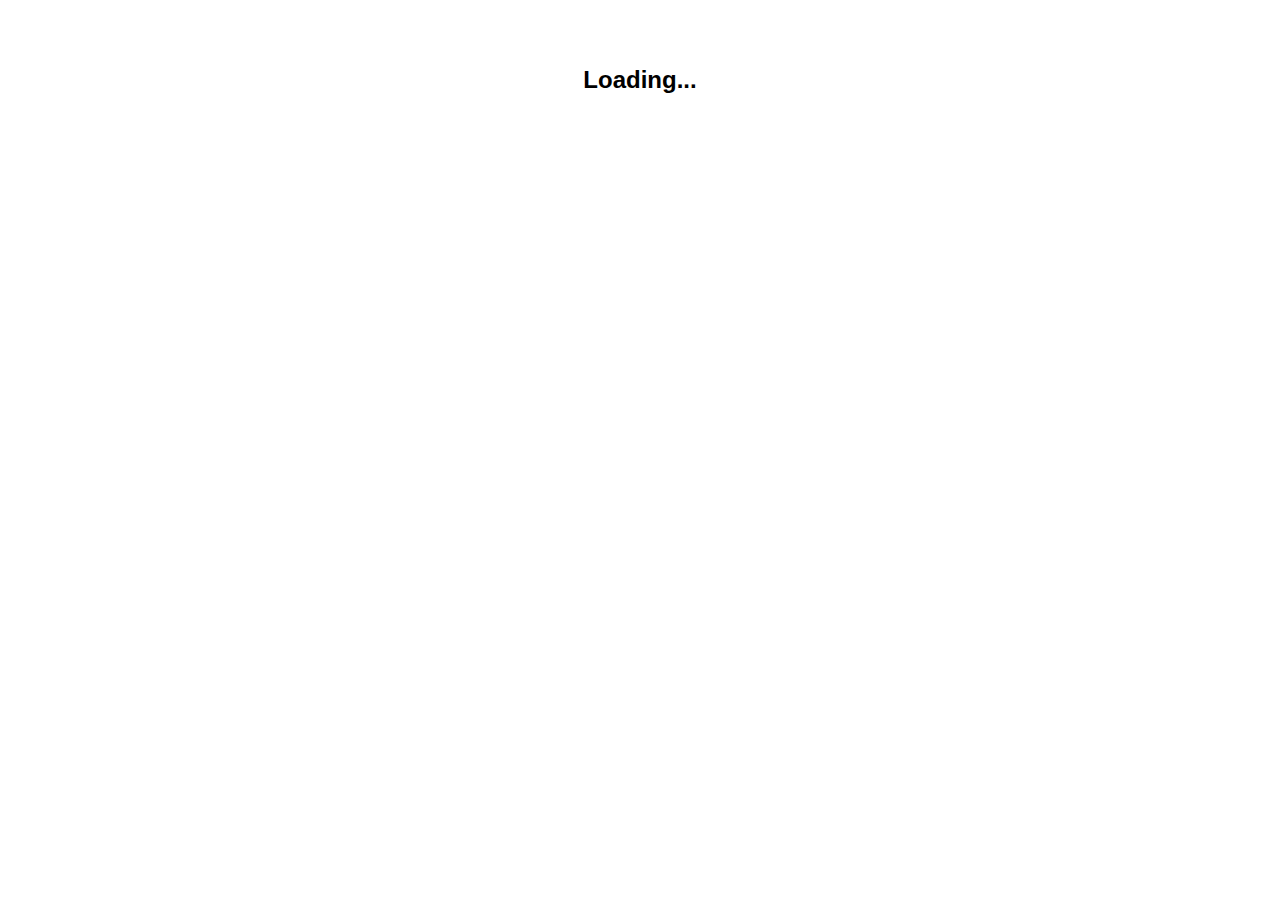
==== www/index.html @ ceaaa8d8 "loading screen, added plugin" ====
<!DOCTYPE html>
<html>
  <head>
    <title>Main</title>
    <meta http-equiv="Content-Security-Policy" content="default-src 'self' data: gap: https://ssl.gstatic.com 'unsafe-eval'; style-src 'self' 'unsafe-inline'; media-src *">
    <meta charset="UTF-8">
    <meta name="format-detection" content="telephone=no">
    <meta name="msapplication-tap-highlight" content="no">
    <meta name="viewport" content="user-scalable=no, initial-scale=1, maximum-scale=1, minimum-scale=1, width=device-width">
    <link rel="stylesheet" type="text/css" href="css/index.css" />
    <script src="js/app.js"></script>
    <script src="js/index.js"></script>
  </head>
  <body>

    <div class="loading" id="loading">
      <h1>Loading...</h1>
    </div>

    <div class="main-menu" id="main-menu">

      <div class="col1">
	<div class="listen">
	  <img src="img/listen.png" />
	  <p>Listen</p>
	</div>      
	<div class="add-mp3">
	  <img src="img/mp3.png" />
	  <p>Download mp3</p>
	</div>
      </div>

    </div>

  </body>
</html>
---- www/css/index.css ----
* {
    -webkit-tap-highlight-color: rgba(0, 0, 0, 0);
}

html {
    height: 100%;
}

body {
    -webkit-touch-callout: none;                /* prevent callout to copy image, etc when tap to hold */
    -webkit-text-size-adjust: none;             /* prevent webkit from resizing text to fit */
    -webkit-user-select: none;                  /* prevent copy paste, to allow, change 'none' to 'text' */
    font-family: 'HelveticaNeue-Light', 'HelveticaNeue', Helvetica, Arial, sans-serif;
    font-size: 12px;
    box-sizing: border-box;
    margin: 0px;
    padding: 0px;
    height: 100%;
    width: 100%;
    padding: 50px;
}

.loading h1 {
    top: 20%;
    text-align: center;
    display: block;
}

.main-menu {
    left: 0px;
    top: 0px;
    height: 100%;
    width: 100%;
    text-align: center;
    margin: 0px;
    display: none;
}

.main-menu div {
    padding: 0px;
    margin: 0px;
}

.main-menu div.col1 {
    white-space: nowrap;
    width: 100%;
    height: 33%;
}

.main-menu div.col1 div.listen {
    left: 0px;
    top: 0px;
    height: 100%;
    width: 50%;
}

.main-menu div.col1 div.add-mp3 {
    left: 50%;
    top: 0px;
    height: 100%;
    width: 50%;
}

.main-menu div div {
    display: inline-block;
}

.main-menu div div img {
    height: 80%;
    width: 80%;
}
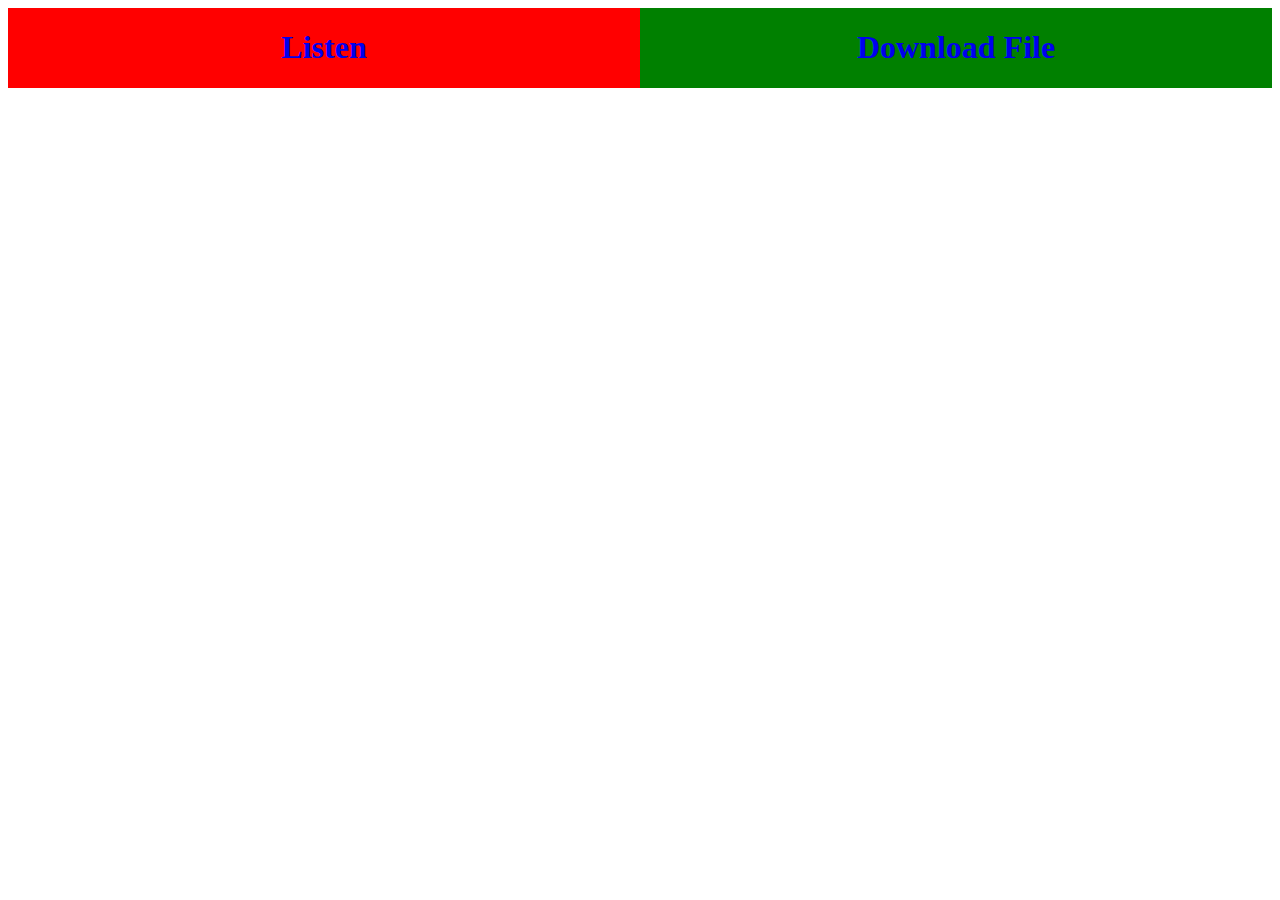
==== commit f5493e96: "Added Splash Screen" ====
--- a/www/index.html
+++ b/www/index.html
@@ -7,30 +7,29 @@
     <meta name="format-detection" content="telephone=no">
     <meta name="msapplication-tap-highlight" content="no">
     <meta name="viewport" content="user-scalable=no, initial-scale=1, maximum-scale=1, minimum-scale=1, width=device-width">
+    <link rel="stylesheet" type="text/css" href="css/global.css" />
     <link rel="stylesheet" type="text/css" href="css/index.css" />
-    <script src="js/app.js"></script>
-    <script src="js/index.js"></script>
   </head>
   <body>
-
-    <div class="loading" id="loading">
-      <h1>Loading...</h1>
-    </div>
 
     <div class="main-menu" id="main-menu">
 
       <div class="col1">
-	<div class="listen">
-	  <img src="img/listen.png" />
-	  <p>Listen</p>
-	</div>      
-	<div class="add-mp3">
-	  <img src="img/mp3.png" />
-	  <p>Download mp3</p>
-	</div>
+	<a href="listen.html">
+	  <div class="listen">
+	    <h1>Listen</h1>
+	  </div>
+	</a>
+	<a href="mp3.html">
+	  <div class="add-mp3">
+	    <h1>Download File</h1>
+	  </div>
+	</a>
       </div>
 
     </div>
 
+    <script src="js/index.js"></script>
+    <script src="cordova.js"></script>
   </body>
 </html>
--- a/www/css/index.css
+++ b/www/css/index.css
@@ -1,29 +1,9 @@
-* {
-    -webkit-tap-highlight-color: rgba(0, 0, 0, 0);
-}
-
 html {
     height: 100%;
 }
 
 body {
-    -webkit-touch-callout: none;                /* prevent callout to copy image, etc when tap to hold */
-    -webkit-text-size-adjust: none;             /* prevent webkit from resizing text to fit */
-    -webkit-user-select: none;                  /* prevent copy paste, to allow, change 'none' to 'text' */
-    font-family: 'HelveticaNeue-Light', 'HelveticaNeue', Helvetica, Arial, sans-serif;
-    font-size: 12px;
-    box-sizing: border-box;
-    margin: 0px;
     padding: 0px;
-    height: 100%;
-    width: 100%;
-    padding: 50px;
-}
-
-.loading h1 {
-    top: 20%;
-    text-align: center;
-    display: block;
 }
 
 .main-menu {
@@ -33,39 +13,44 @@
     width: 100%;
     text-align: center;
     margin: 0px;
-    display: none;
 }
 
 .main-menu div {
     padding: 0px;
     margin: 0px;
-}
-
-.main-menu div.col1 {
     white-space: nowrap;
     width: 100%;
     height: 33%;
 }
 
-.main-menu div.col1 div.listen {
+.main-menu div a {
+    height: 100%;
+    width: 50%;
+    float: left;
+}
+
+.main-menu div a div {
+    height: 100%;
+    width: 100%;
+    white-space: normal;
+}
+
+.main-menu div a div h1 {
+    overflow: auto;
+}
+
+.main-menu div.col1 a div.listen {
+    background: red;
     left: 0px;
     top: 0px;
-    height: 100%;
-    width: 50%;
 }
 
-.main-menu div.col1 div.add-mp3 {
+.main-menu div.col1 a div.add-mp3 {
+    background: green;
     left: 50%;
     top: 0px;
-    height: 100%;
-    width: 50%;
 }
 
-.main-menu div div {
+.main-menu div a div {
     display: inline-block;
 }
-
-.main-menu div div img {
-    height: 80%;
-    width: 80%;
-}
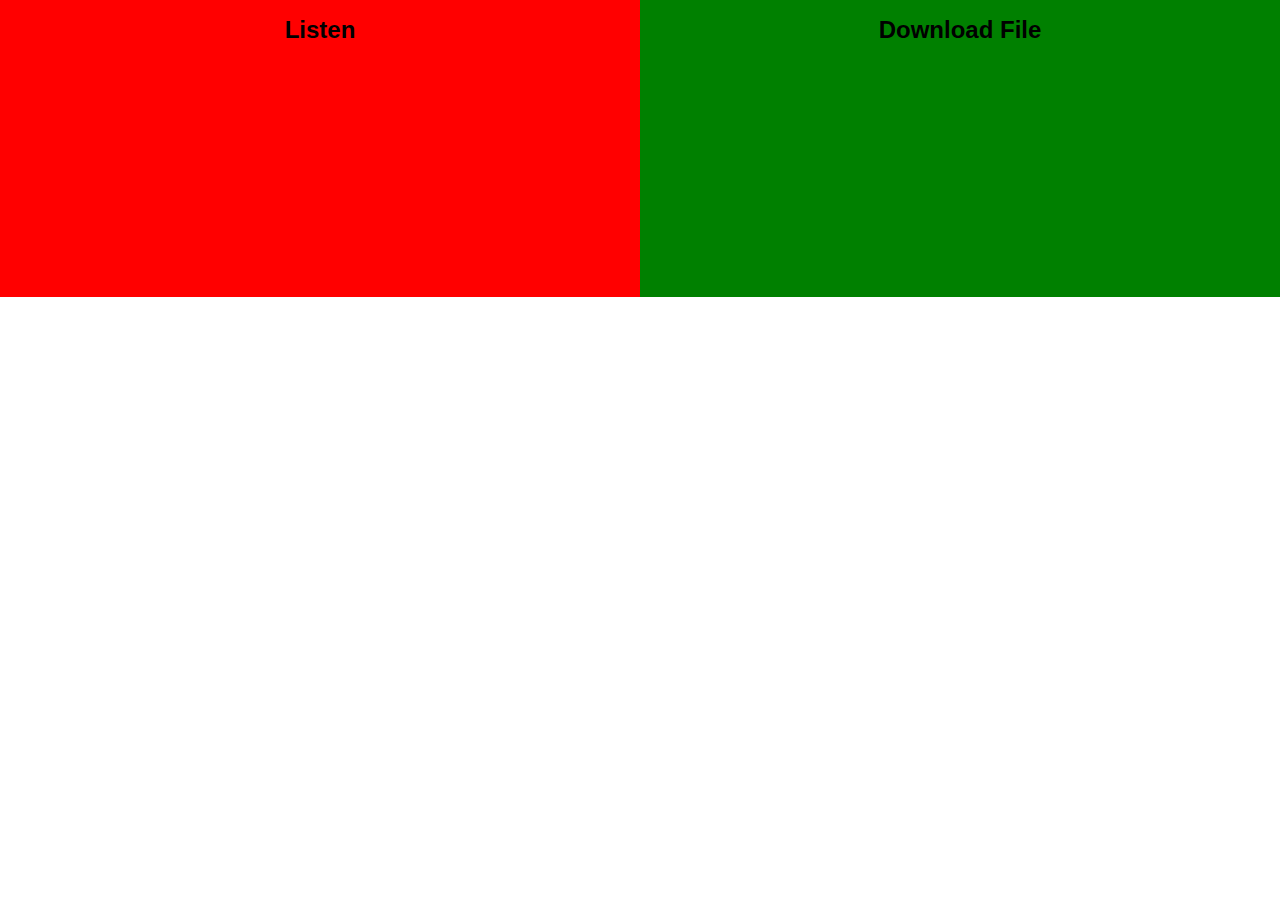
==== commit 4e28a9f3: "higher res pixel art for top menu" ====
--- a/www/index.html
+++ b/www/index.html
@@ -15,21 +15,22 @@
     <div class="main-menu" id="main-menu">
 
       <div class="col1">
-	<a href="listen.html">
+	<a href="listen/index.html">
 	  <div class="listen">
 	    <h1>Listen</h1>
 	  </div>
 	</a>
-	<a href="mp3.html">
+	<a href="download.html">
 	  <div class="add-mp3">
 	    <h1>Download File</h1>
 	  </div>
 	</a>
       </div>
-
     </div>
 
+    <script src="cordova.js"></script>
+    <script src="js/include.js"></script>
+    <script src="js/platform_include.js"></script>
     <script src="js/index.js"></script>
-    <script src="cordova.js"></script>
   </body>
 </html>
--- a/www/css/global.css
+++ b/www/css/global.css
@@ -0,0 +1,39 @@
+* {
+    -webkit-tap-highlight-color: rgba(0, 0, 0, 0);
+}
+
+html {
+    height: 100%;
+}
+
+body {
+    -webkit-touch-callout: none;
+    -webkit-text-size-adjust: none;
+    -webkit-user-select: none; /* prevent copy paste; to allow, change 'none' to 'text' */
+    font-family: 'HelveticaNeue-Light', 'HelveticaNeue', Helvetica, Arial, sans-serif;
+    font-size: 12px;
+    box-sizing: border-box;
+    margin: 0px;
+    height: 100%;
+    width: 100%;
+}
+
+.top-menu {
+    top: 0px;
+    position: fixed;
+    height: 50px;
+    width: 100%;
+    border-bottom: 1px solid;
+}
+
+.top-button {
+    height: 100%
+}
+
+.back-button {
+    float: left;
+}
+
+.top-menu-img {
+    height: 100%;
+}
--- a/www/css/index.css
+++ b/www/css/index.css
@@ -1,7 +1,3 @@
-html {
-    height: 100%;
-}
-
 body {
     padding: 0px;
 }
@@ -36,6 +32,7 @@
 }
 
 .main-menu div a div h1 {
+    color: black;
     overflow: auto;
 }
 
